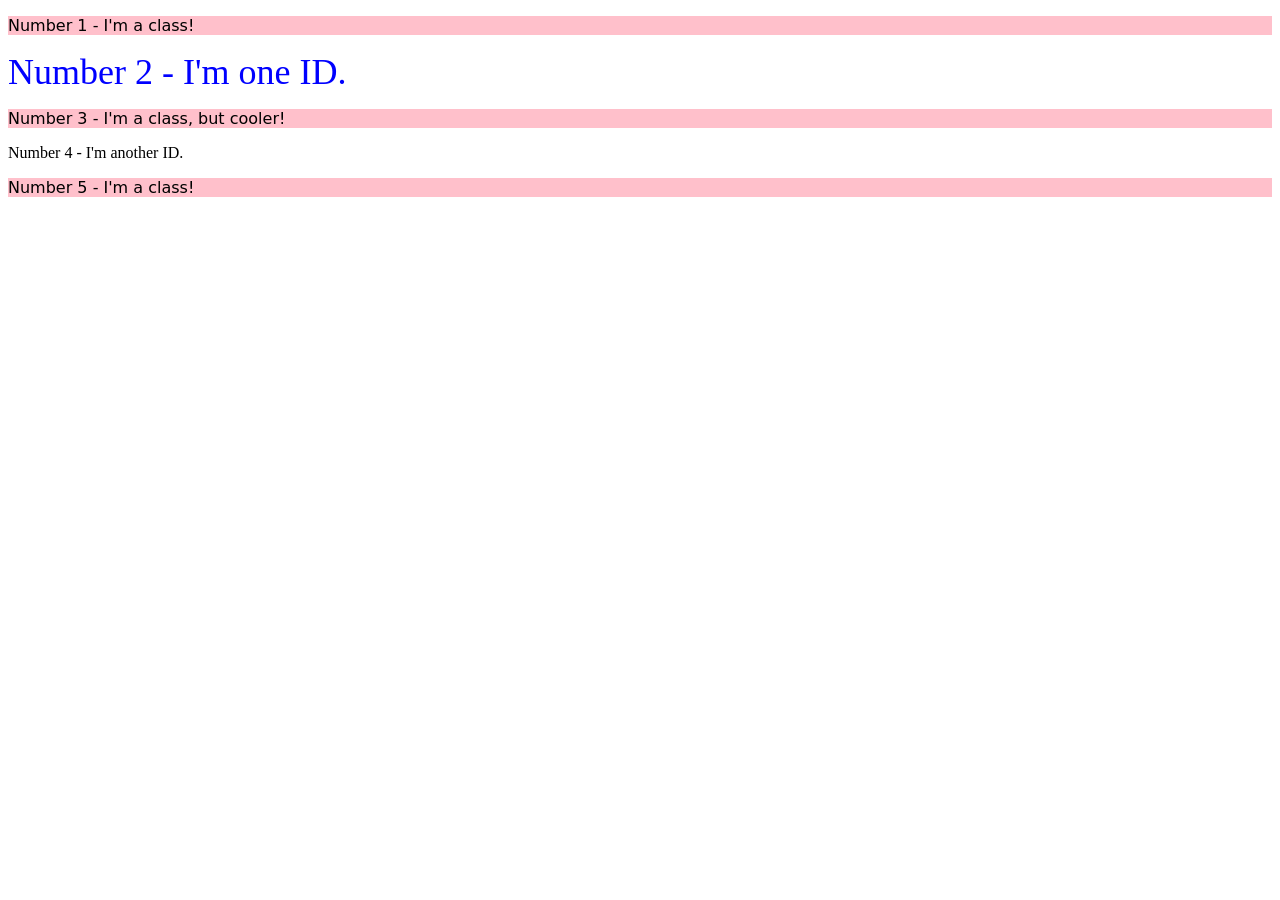
==== foundations/02-class-id-selectors/index.html @ cb9b9ad8 "Add external styling to odds and 2 Added class "class" to all odd # elements per instructions, added" ====
<!DOCTYPE html>
<html lang="en">
  <head>
    <meta charset="UTF-8">
    <meta http-equiv="X-UA-Compatible" content="IE=edge">
    <meta name="viewport" content="width=device-width, initial-scale=1.0">
    <title>Class and ID Selectors</title>
    <link rel="stylesheet" href="style.css">
  </head>
  <body>
    <p class="class">Number 1 - I'm a class!</p>
    <div id="second">Number 2 - I'm one ID.</div>
    <p class="class">Number 3 - I'm a class, but cooler!</p>
    <div>Number 4 - I'm another ID.</div>
    <p class="class">Number 5 - I'm a class!</p>
  </body>
</html>
---- foundations/02-class-id-selectors/style.css ----
.class {
    background-color: rgb(255, 192, 203);
    font-family: "Verdana", "DejaVu Sans", sans-serif;
}

#second {
    color: #0000ff;
    font-size: 36px;
}
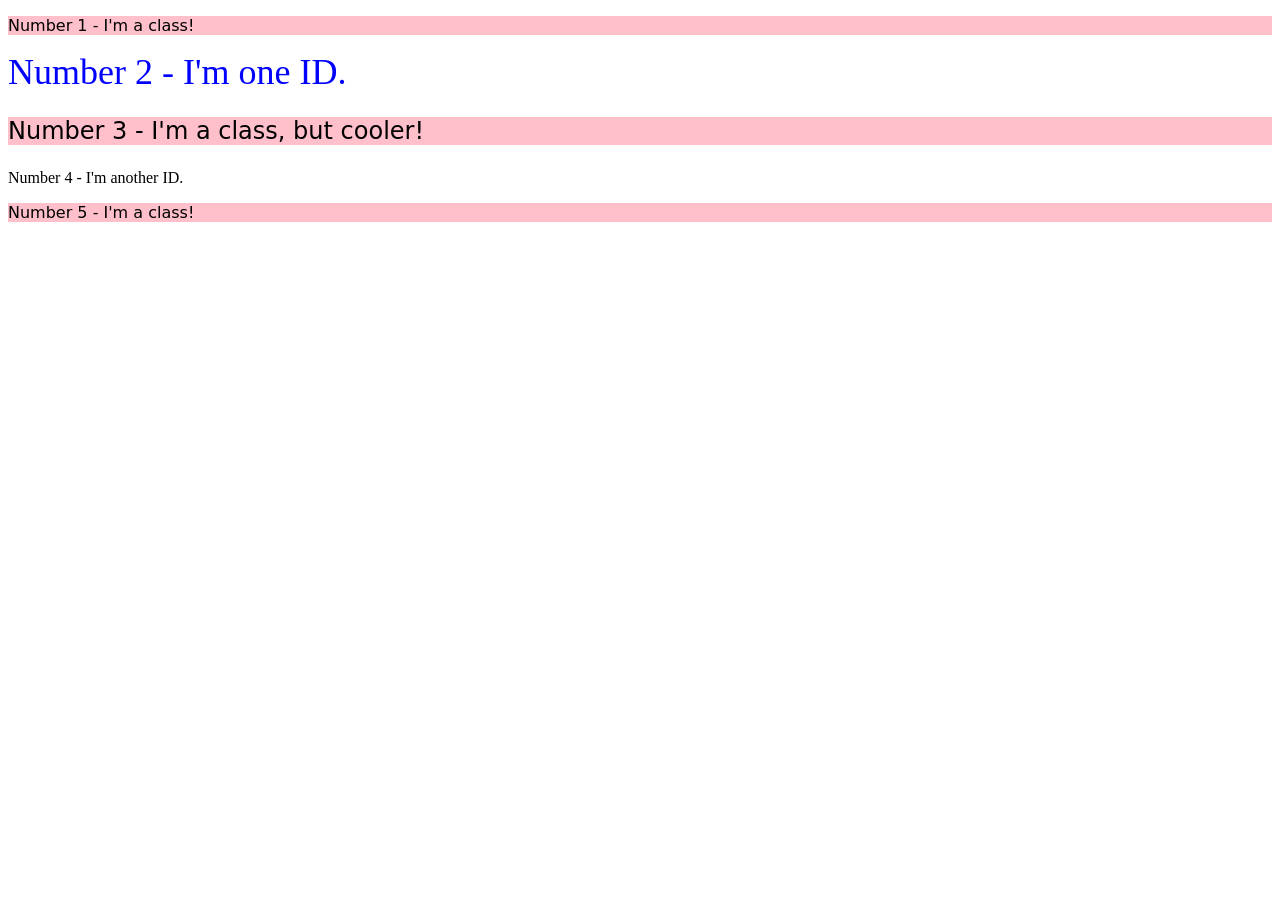
==== commit 74354cad: "Add styling for 3rd element" ====
--- a/foundations/02-class-id-selectors/index.html
+++ b/foundations/02-class-id-selectors/index.html
@@ -10,7 +10,7 @@
   <body>
     <p class="class">Number 1 - I'm a class!</p>
     <div id="second">Number 2 - I'm one ID.</div>
-    <p class="class">Number 3 - I'm a class, but cooler!</p>
+    <p class="class third">Number 3 - I'm a class, but cooler!</p>
     <div>Number 4 - I'm another ID.</div>
     <p class="class">Number 5 - I'm a class!</p>
   </body>
--- a/foundations/02-class-id-selectors/style.css
+++ b/foundations/02-class-id-selectors/style.css
@@ -6,4 +6,8 @@
 #second {
     color: #0000ff;
     font-size: 36px;
+}
+
+.third {
+    font-size: 24px;
 }
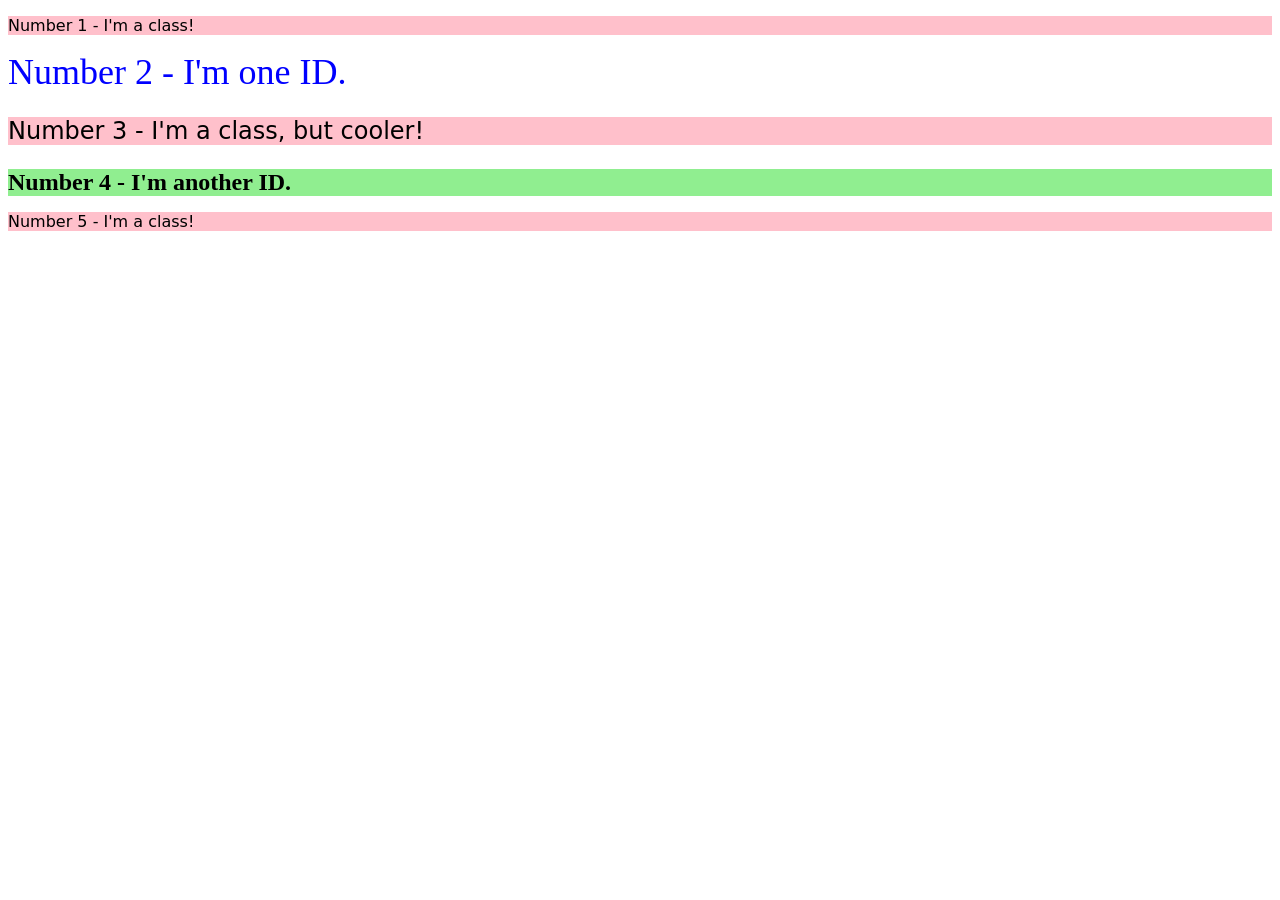
==== commit 7f49d6dc: "Add styling to fourth element" ====
--- a/foundations/02-class-id-selectors/index.html
+++ b/foundations/02-class-id-selectors/index.html
@@ -11,7 +11,7 @@
     <p class="class">Number 1 - I'm a class!</p>
     <div id="second">Number 2 - I'm one ID.</div>
     <p class="class third">Number 3 - I'm a class, but cooler!</p>
-    <div>Number 4 - I'm another ID.</div>
+    <div id="fourth">Number 4 - I'm another ID.</div>
     <p class="class">Number 5 - I'm a class!</p>
   </body>
 </html>
--- a/foundations/02-class-id-selectors/style.css
+++ b/foundations/02-class-id-selectors/style.css
@@ -10,4 +10,10 @@
 
 .third {
     font-size: 24px;
+}
+
+#fourth {
+    background-color: rgb(144, 238, 144);
+    font-size: 24px;
+    font-weight: bold;
 }
